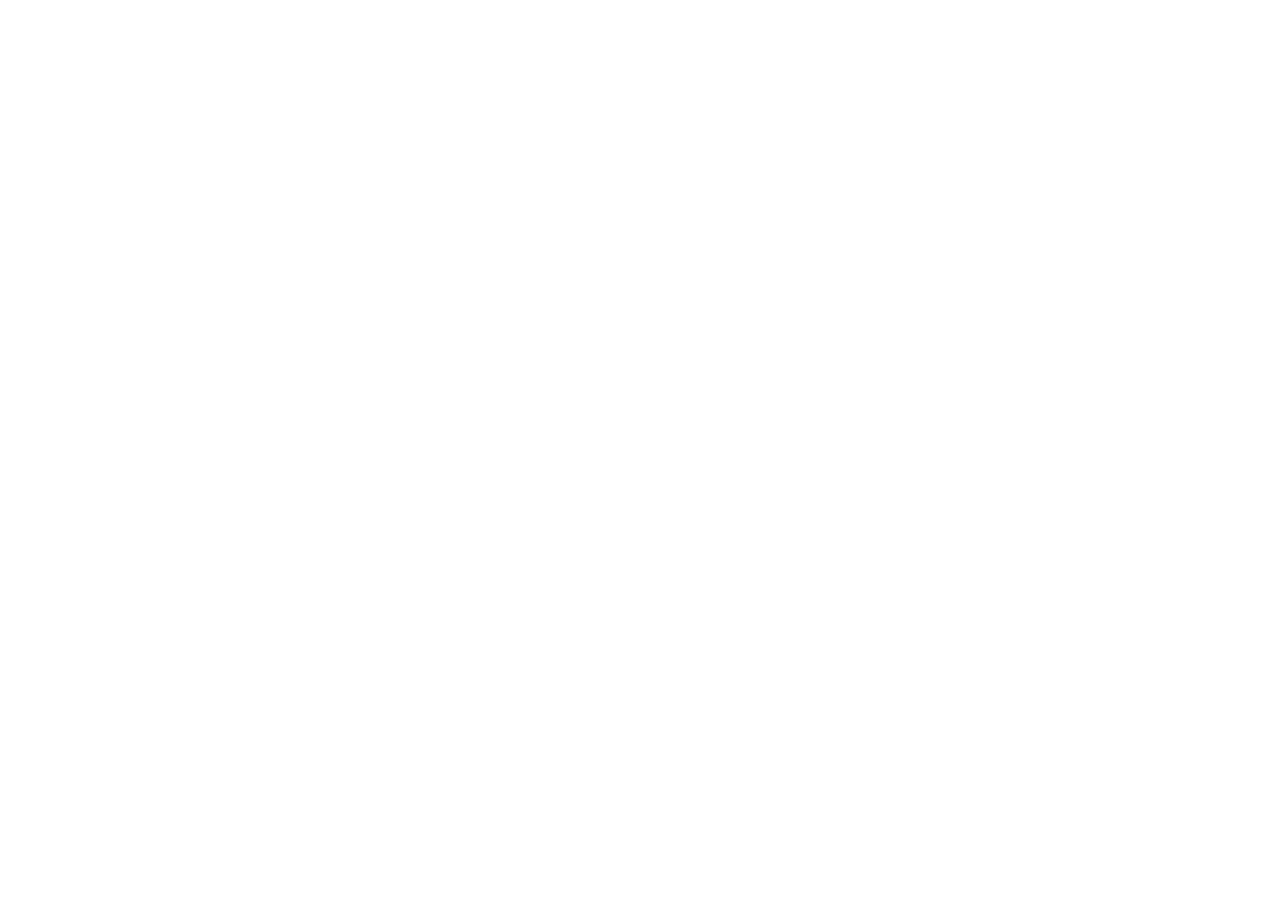
==== custom-video-player/index.html @ 1b25edf8 "initial commit | setup custom video player folder structure" ====
<!DOCTYPE html>
<html lang="en">
  <head>
    <meta charset="UTF-8" />
    <meta http-equiv="X-UA-Compatible" content="IE=edge" />
    <meta
      name="viewport"
      content="width=device-width, initial-scale=1.0"
    />
    <title>Document</title>
  </head>
  <body></body>
</html>
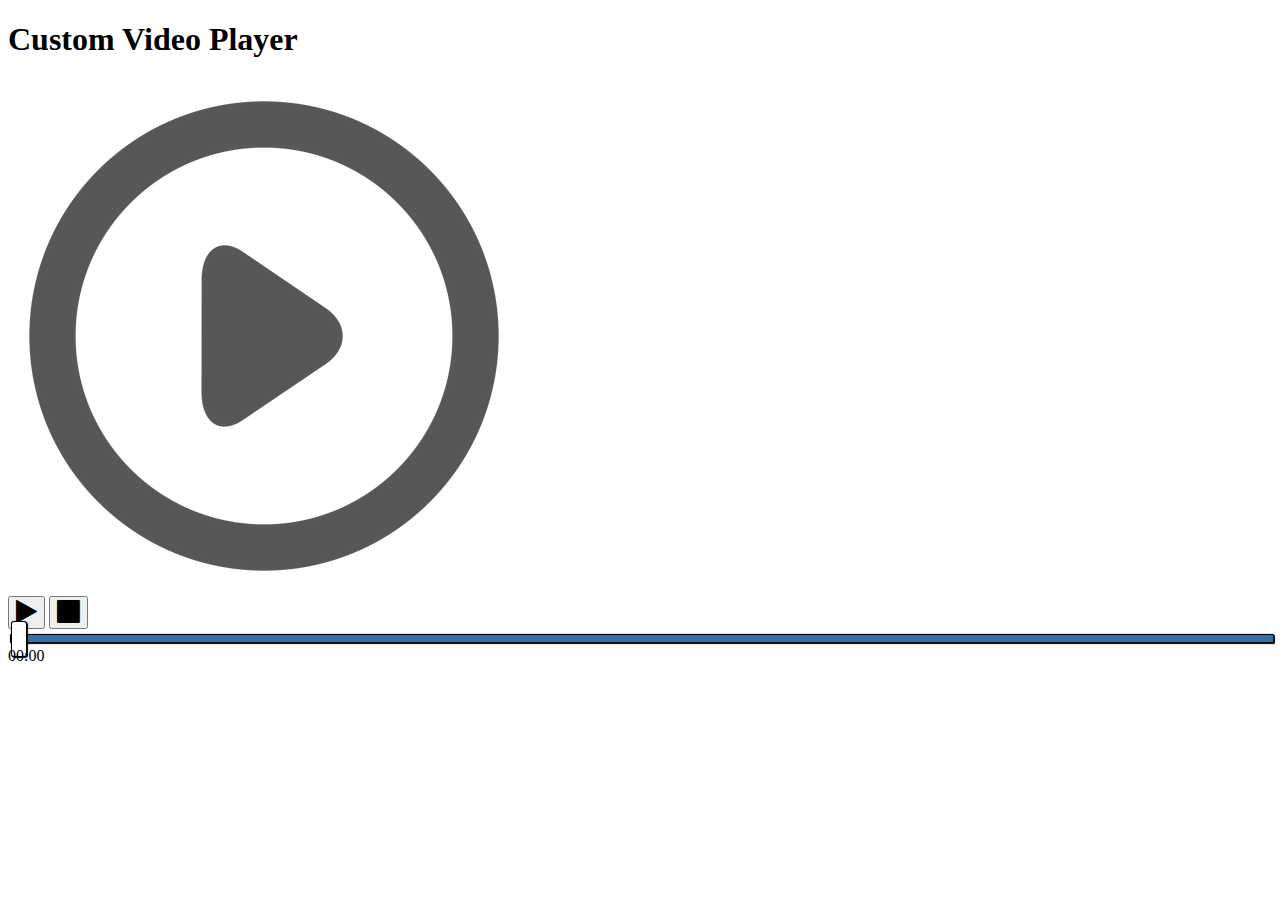
==== commit ddd9fa26: "custom video player - created index html for custom video player" ====
--- a/custom-video-player/index.html
+++ b/custom-video-player/index.html
@@ -7,7 +7,47 @@
       name="viewport"
       content="width=device-width, initial-scale=1.0"
     />
-    <title>Document</title>
+    <title>Custom Video Player</title>
+    <!-- font awesome cdn -->
+    <link
+      rel="stylesheet"
+      href="https://stackpath.bootstrapcdn.com/font-awesome/4.7.0/css/font-awesome.min.css"
+      rel="stylesheet"
+      integrity="sha384-wvfXpqpZZVQGK6TAh5PVlGOfQNHSoD2xbE+QkPxCAFlNEevoEH3Sl0sibVcOQVnN"
+      crossorigin="anonymous"
+    />
+    <!-- local links -->
+    <!-- css -->
+    <link rel="stylesheet" href="./assets/css/progress.css" />
+    <link rel="stylesheet" href="./assets/css/styles.css" />
+    <!-- js -->
+    <script src="./assets/js/script.js" defer></script>
   </head>
-  <body></body>
+  <body>
+    <h1>Custom Video Player</h1>
+    <video
+      src="./assets/video/gone.mp4"
+      id="video"
+      class="screen"
+      poster="./assets/images/poster.png"
+    ></video>
+    <div class="controls">
+      <button class="btn" id="play">
+        <i class="fa fa-play fa-2x"></i>
+      </button>
+      <button class="btn" id="stop">
+        <i class="fa fa-stop fa-2x"></i>
+      </button>
+      <input
+        type="range"
+        id="progress"
+        class="progress"
+        min="0"
+        max="100"
+        step="0.1"
+        value="0"
+      />
+      <span class="timestamp" id="timestamp">00:00</span>
+    </div>
+  </body>
 </html>
--- a/custom-video-player/assets/css/progress.css
+++ b/custom-video-player/assets/css/progress.css
@@ -0,0 +1,112 @@
+/* SOURCE: https://css-tricks.com/styling-cross-browser-compatible-range-inputs-css/ */
+
+input[type='range'] {
+	-webkit-appearance: none; /* Hides the slider so that custom slider can be made */
+	width: 100%; /* Specific width is required for Firefox. */
+	background: transparent; /* Otherwise white in Chrome */
+}
+
+input[type='range']::-webkit-slider-thumb {
+	-webkit-appearance: none;
+}
+
+input[type='range']:focus {
+	outline: none; /* Removes the blue border. You should probably do some kind of focus styling for accessibility reasons though. */
+}
+
+input[type='range']::-ms-track {
+	width: 100%;
+	cursor: pointer;
+
+	/* Hides the slider so custom styles can be added */
+	background: transparent;
+	border-color: transparent;
+	color: transparent;
+}
+
+/* Special styling for WebKit/Blink */
+input[type='range']::-webkit-slider-thumb {
+	-webkit-appearance: none;
+	border: 1px solid #000000;
+	height: 36px;
+	width: 16px;
+	border-radius: 3px;
+	background: #ffffff;
+	cursor: pointer;
+	margin-top: -14px; /* You need to specify a margin in Chrome, but in Firefox and IE it is automatic */
+	box-shadow: 1px 1px 1px #000000, 0px 0px 1px #0d0d0d; /* Add cool effects to your sliders! */
+}
+
+/* All the same stuff for Firefox */
+input[type='range']::-moz-range-thumb {
+	box-shadow: 1px 1px 1px #000000, 0px 0px 1px #0d0d0d;
+	border: 1px solid #000000;
+	height: 36px;
+	width: 16px;
+	border-radius: 3px;
+	background: #ffffff;
+	cursor: pointer;
+}
+
+/* All the same stuff for IE */
+input[type='range']::-ms-thumb {
+	box-shadow: 1px 1px 1px #000000, 0px 0px 1px #0d0d0d;
+	border: 1px solid #000000;
+	height: 36px;
+	width: 16px;
+	border-radius: 3px;
+	background: #ffffff;
+	cursor: pointer;
+}
+
+input[type='range']::-webkit-slider-runnable-track {
+	width: 100%;
+	height: 8.4px;
+	cursor: pointer;
+	box-shadow: 1px 1px 1px #000000, 0px 0px 1px #0d0d0d;
+	background: #3071a9;
+	border-radius: 1.3px;
+	border: 0.2px solid #010101;
+}
+
+input[type='range']:focus::-webkit-slider-runnable-track {
+	background: #367ebd;
+}
+
+input[type='range']::-moz-range-track {
+	width: 100%;
+	height: 8.4px;
+	cursor: pointer;
+	box-shadow: 1px 1px 1px #000000, 0px 0px 1px #0d0d0d;
+	background: #3071a9;
+	border-radius: 1.3px;
+	border: 0.2px solid #010101;
+}
+
+input[type='range']::-ms-track {
+	width: 100%;
+	height: 8.4px;
+	cursor: pointer;
+	background: transparent;
+	border-color: transparent;
+	border-width: 16px 0;
+	color: transparent;
+}
+input[type='range']::-ms-fill-lower {
+	background: #2a6495;
+	border: 0.2px solid #010101;
+	border-radius: 2.6px;
+	box-shadow: 1px 1px 1px #000000, 0px 0px 1px #0d0d0d;
+}
+input[type='range']:focus::-ms-fill-lower {
+	background: #3071a9;
+}
+input[type='range']::-ms-fill-upper {
+	background: #3071a9;
+	border: 0.2px solid #010101;
+	border-radius: 2.6px;
+	box-shadow: 1px 1px 1px #000000, 0px 0px 1px #0d0d0d;
+}
+input[type='range']:focus::-ms-fill-upper {
+	background: #367ebd;
+}
